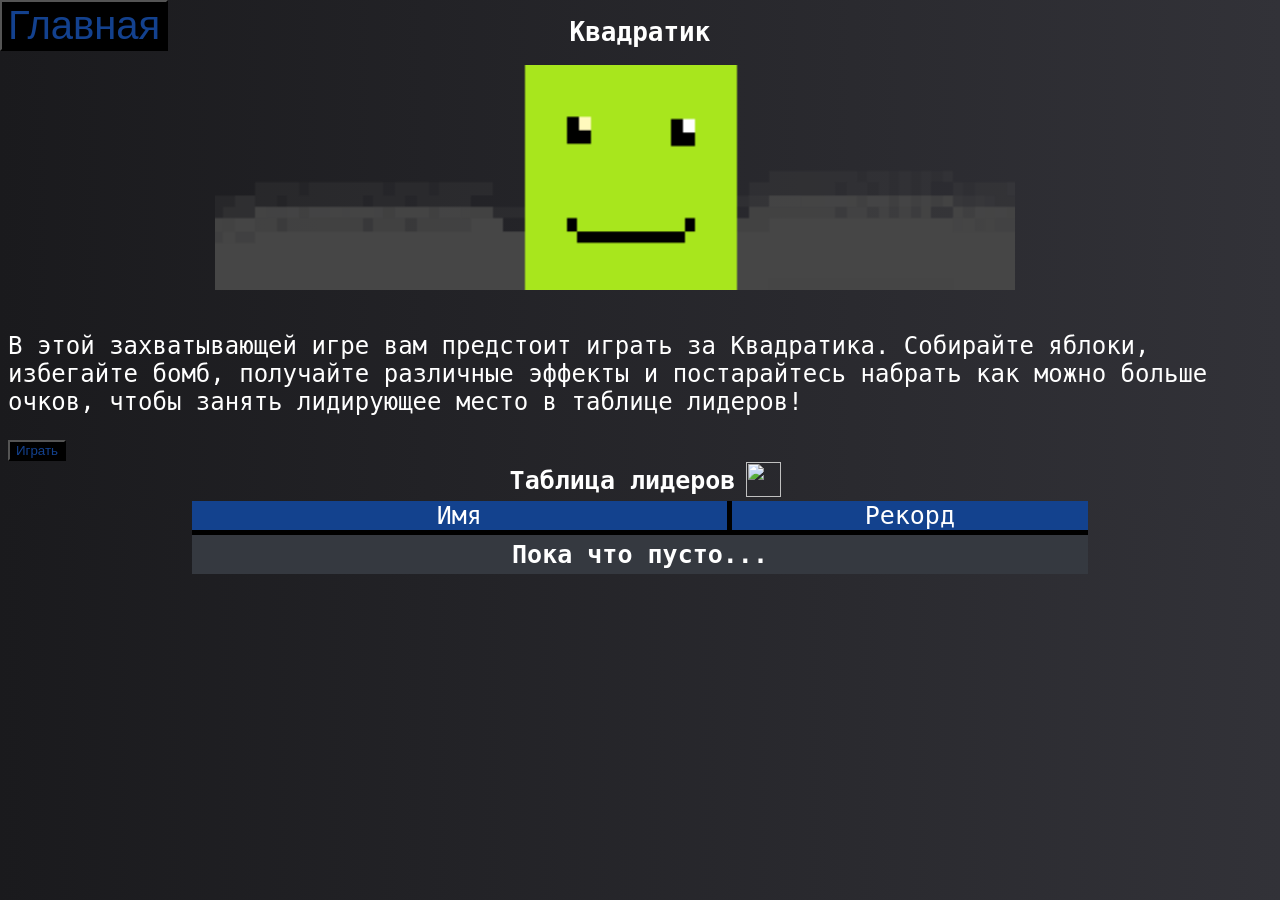
==== kvadratik/main/index.html @ 4a81b00a "Начало" ====
<!doctype html>
<html lang="ru">
<head>
    <title>Квадратик</title>
    <meta name="viewport" content="width=device-width, initial-scale=1">
    <link rel="stylesheet" href="style.css">
</head>
<body>
    <button onclick="back()" id="back">Главная</button>
    <main>
        <h1>Квадратик</h1>
        <div class="preview">
            <img id="preview" src="/kvadratik/images/preview.png">
        </div>
        <br>
        <p>В этой захватывающей игре вам предстоит играть за Квадратика. Собирайте яблоки, избегайте бомб, получайте различные эффекты и постарайтесь набрать как можно больше очков, чтобы занять лидирующее место в таблице лидеров!</p>
        <button onclick="play()">Играть</button>

        <div class="titleTable">
            <h3>Таблица лидеров</h3>
            <button onclick="info()">
                <img src="/clicker/images/info.png">
            </button>
        </div>

        <div class="table">
            <div class="mainLine">
                <div class="mainName">Имя</div>
                <div class="mainScore">Рекорд</div>
            </div>
            <h3 id="empty">Пока что пусто...</h3>
        </div>

        <div class="menuInfo">
            <button class="exit" onclick="exit()">
                <img src="/clicker/images/exit.png">
            </button>
            <h2>Как попасть в таблицу лидеров?</h2>
            <p>1) Сделайте скриншот, подтверждающий ваш рекорд</p>
            <p>2) Отправьте скриншот в Телеграм владельца сайта или в наш телеграм-канал (ссылки есть на главной странице)</p>
            <p>3) Туда же напишите имя, под которым вас нужно записать</p>
            <strong><p>Рекорд можно перезаписать на то же имя, если он стал больше</p></strong>
            <button onclick="exit()">Понятно</button>
        </div>
    </main>
    <div class="overlay"></div>
    <script src="script.js"></script>
    <script src="/main/common.js"></script>
</body>
</html>
---- kvadratik/main/style.css ----
body {
    color: white;
    font-family: monospace;
    background: linear-gradient(90deg, rgb(26, 26, 29) 0%, rgb(50, 50, 56) 100%);
}

h1, h2 {
    text-align: center;
}

h2 {
    font-size: 23px;
}

h3 {
    display: inline-block;
    font-size: 25px;
    margin: 5px;
}

button {
    background-color: black;
    color: rgb(19, 65, 142);  
    cursor: pointer;
}

#back {
    font-size: 40px;
    position: absolute;
    left: 0;
    top: 0;
}

p {
    font-size: 24px;
}

a {
    color: rgb(3, 79, 200);
}

a:hover {
    color: rgb(226, 8, 8);
}

.preview {
    text-align: center;
    width: 100%;
}

#preview {
    width: 800px;
    height: 225px;
    position: relative;
    right: 25px;
}

/*Заголовок таблицы*/
.titleTable {
    display: flex;
    width: 100%;
    justify-content: center;
    align-items: center;
}

.titleTable button {
    background-color: transparent;
    border: none;
    width: 35px;
}

.titleTable img {
    width: 35px;
    height: 35px;
}

/*Таблица*/
.table {
    background-color: rgb(53, 57, 64);
    width: 70%;
    position: absolute;
    left: 50%;
    transform: translateX(-50%);
    display: flex;
    flex-direction: column;
}

.mainLine {
    background-color: rgb(19, 66, 142);
    font-size: 25px;
    display: flex;
    border-bottom: solid 5px black;
}

.mainName {
    width: 60%;
    text-align: center;
    border-right: solid 5px black;
}

#empty {
    text-align: center;
}

.mainScore {
    width: 40%;
    text-align: center;
}

.border {
    background-color: black;
    width: 5px;
    height: 100%;
    position: absolute;
    left: 60%
}

.line {
    display: flex;
    border-bottom: solid 5px black;
}

.names {
    width: 60%;
    font-size: 24px;
}

.scores {
    width: 40%;
    font-size: 24px;
    text-align: center;
}

/*Информация*/
.menuInfo {
    display: none;
    position: fixed;
    background-color: rgb(41, 43, 44);
    z-index: 5;
    text-align: center;
    width: 800px;
    left: 50%;
    transform: translate(-50%, -50%);
    top: 50%;
    padding: 0 3% 1% 2%;
}

.menuInfo button {
    font-size: 30px;
}

.menuInfo p {
    text-align: start;
}

.exit {
    position: absolute;
    top: 0;
    right: 0;
    border: none;
    width: 46px;
    height: 42px;
}


.exit img {
    width: 35px;
    height: 35px;
}

.overlay {
    display: none;
    position: fixed;
    left: 0;
    top: 0;
    background-color: rgb(0, 0, 0, 0.7);
    z-index: 2;
    width: 100%;
    height: 100%;
}

/*Адаптация под телефоны*/
@media (max-width: 999px) {
    #back {
        font-size: 30px;
    }

    main {
        position: relative;
        top: 24px;
    }

    button:active {
        background-color: rgb(19, 65, 142);
        color: black;
    }

    p {
        font-size: 18px;
    }

    h3 {
        font-size: 20px;
    }

    #preview {
        width: 100%;
        height: 100px;
        right: 0;
    }

    .table {
        width: 100%;
    }

    .exit {
        width: 43px;
        height: 40px;
    }

    .exit img {
        width: 30px;
        height: 30px;
    }

    .menuInfo {
        width: 90%;
        left: 50%;
        transform: translateX(-50%);
        top: 15%;
        padding: 7% 3% 3% 3%;
    }
    
    .menuInfo button {
        font-size: 24px;
    }
}

/*Окраска кнопок при наведении курсора на ПК*/
@media (min-width: 1000px) {
    button:hover {
        background-color: rgb(19, 65, 142);
        color: black;
    }
}
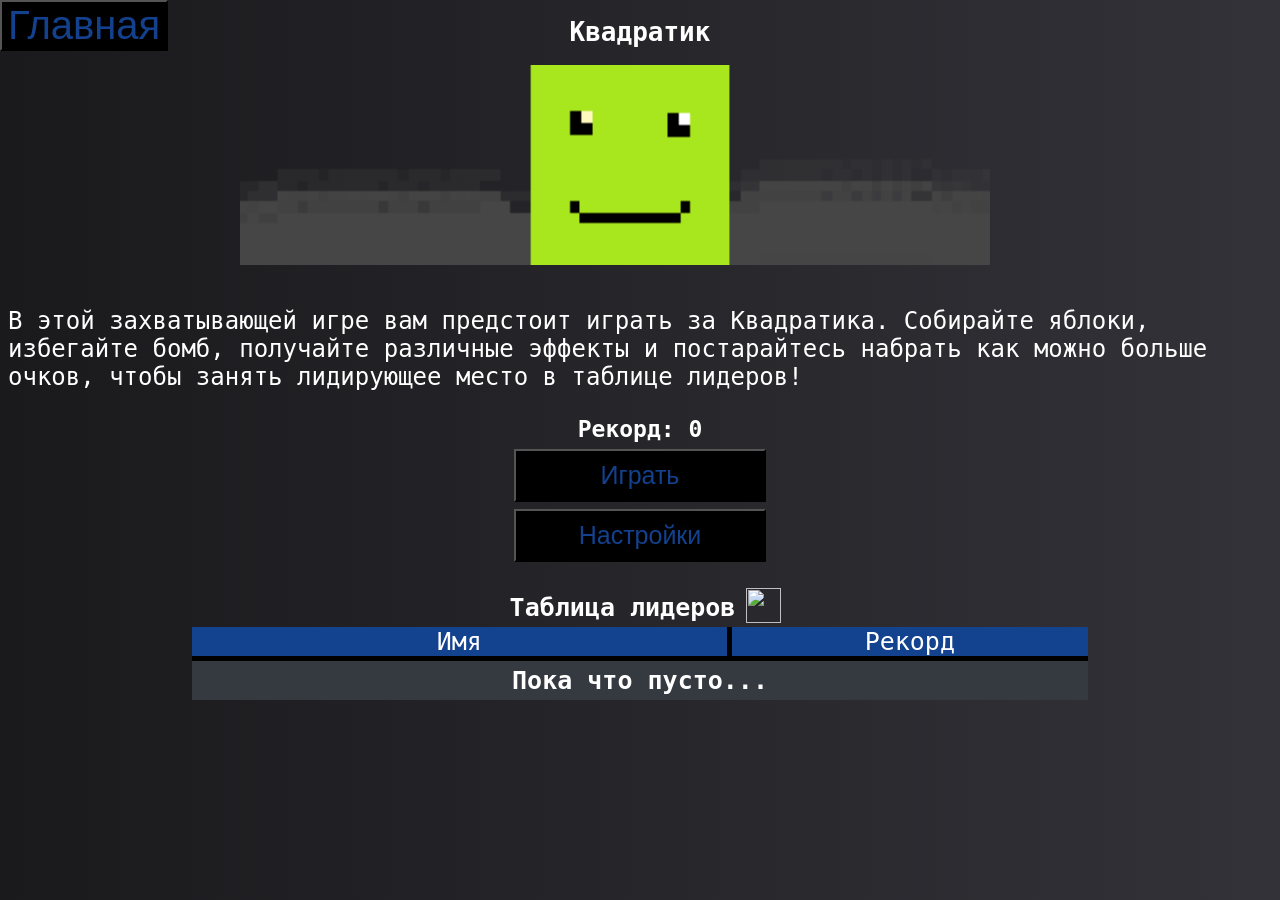
==== commit 718e0751: "Add files via upload" ====
--- a/kvadratik/main/index.html
+++ b/kvadratik/main/index.html
@@ -1,50 +1,77 @@
-<!doctype html>
-<html lang="ru">
-<head>
-    <title>Квадратик</title>
-    <meta name="viewport" content="width=device-width, initial-scale=1">
-    <link rel="stylesheet" href="style.css">
-</head>
-<body>
-    <button onclick="back()" id="back">Главная</button>
-    <main>
-        <h1>Квадратик</h1>
-        <div class="preview">
-            <img id="preview" src="/kvadratik/images/preview.png">
-        </div>
-        <br>
-        <p>В этой захватывающей игре вам предстоит играть за Квадратика. Собирайте яблоки, избегайте бомб, получайте различные эффекты и постарайтесь набрать как можно больше очков, чтобы занять лидирующее место в таблице лидеров!</p>
-        <button onclick="play()">Играть</button>
-
-        <div class="titleTable">
-            <h3>Таблица лидеров</h3>
-            <button onclick="info()">
-                <img src="/clicker/images/info.png">
-            </button>
-        </div>
-
-        <div class="table">
-            <div class="mainLine">
-                <div class="mainName">Имя</div>
-                <div class="mainScore">Рекорд</div>
-            </div>
-            <h3 id="empty">Пока что пусто...</h3>
-        </div>
-
-        <div class="menuInfo">
-            <button class="exit" onclick="exit()">
-                <img src="/clicker/images/exit.png">
-            </button>
-            <h2>Как попасть в таблицу лидеров?</h2>
-            <p>1) Сделайте скриншот, подтверждающий ваш рекорд</p>
-            <p>2) Отправьте скриншот в Телеграм владельца сайта или в наш телеграм-канал (ссылки есть на главной странице)</p>
-            <p>3) Туда же напишите имя, под которым вас нужно записать</p>
-            <strong><p>Рекорд можно перезаписать на то же имя, если он стал больше</p></strong>
-            <button onclick="exit()">Понятно</button>
-        </div>
-    </main>
-    <div class="overlay"></div>
-    <script src="script.js"></script>
-    <script src="/main/common.js"></script>
-</body>
+<!doctype html>
+<html lang="ru">
+<head>
+    <title>Квадратик</title>
+    <meta name="viewport" content="width=device-width, initial-scale=1">
+    <link rel="stylesheet" href="style.css">
+</head>
+<body>
+    <button onclick="back()" id="back">Главная</button>
+    <main>
+        <h1>Квадратик</h1>
+        <div class="preview">
+            <img id="preview" src="/kvadratik/images/preview.png">
+        </div>
+        <br>
+        <p>В этой захватывающей игре вам предстоит играть за Квадратика. Собирайте яблоки, избегайте бомб, получайте различные эффекты и постарайтесь набрать как можно больше очков, чтобы занять лидирующее место в таблице лидеров!</p>
+        <div class="playAndScore">
+            <h4></h4>
+            <button onclick="play()">Играть</button>
+            <button onclick="settings()">Настройки</button>
+        </div>
+
+        <!--Таблица лидеров-->
+        <div class="titleTable">
+            <h3>Таблица лидеров</h3>
+            <button onclick="info()">
+                <img src="/clicker/images/info.png">
+            </button>
+        </div>
+
+        <div class="table">
+            <div class="mainLine">
+                <div class="mainName">Имя</div>
+                <div class="mainScore">Рекорд</div>
+            </div>
+            <h3 id="empty">Пока что пусто...</h3>
+        </div>
+
+        <!--Информационное меню-->
+        <div class="menuInfo">
+            <button class="exit" onclick="exitInfo()">
+                <img src="/clicker/images/exit.png">
+            </button>
+            <h2>Как попасть в таблицу лидеров?</h2>
+            <p>1) Сделайте скриншот, подтверждающий ваш рекорд</p>
+            <p>2) Отправьте скриншот в Телеграм владельца сайта или в наш телеграм-канал (ссылки есть на главной странице)</p>
+            <p>3) Туда же напишите имя, под которым вас нужно записать</p>
+            <strong><p>Рекорд можно перезаписать на то же имя, если он стал больше</p></strong>
+            <button onclick="exitInfo()">Понятно</button>
+        </div>
+
+        <!--Настройки-->
+        <div class="settings">
+            <button class="exit" onclick="exitSettings()">
+                <img src="/clicker/images/exit.png">
+            </button>
+            <h2>Настройки</h2>
+            <label>Обратный отсчёт при старте:</label>
+            <select name="countdownWithStarting" onchange="countdownWithStarting()">
+                <option select>Включён</option>
+                <option>Отключён</option>
+            </select>
+
+            <br>
+
+            <label>Музыка:</label>
+            <select name="music" onchange="music()">
+                <option select>Включена</option>
+                <option select>Отключена</option>
+            </select>
+        </div>
+    </main>
+    <div class="overlay"></div>
+    <script src="script.js"></script>
+    <script src="/main/common.js"></script>
+</body>
 </html>
--- a/kvadratik/main/style.css
+++ b/kvadratik/main/style.css
@@ -1,245 +1,313 @@
-body {
-    color: white;
-    font-family: monospace;
-    background: linear-gradient(90deg, rgb(26, 26, 29) 0%, rgb(50, 50, 56) 100%);
-}
-
-h1, h2 {
-    text-align: center;
-}
-
-h2 {
-    font-size: 23px;
-}
-
-h3 {
-    display: inline-block;
-    font-size: 25px;
-    margin: 5px;
-}
-
-button {
-    background-color: black;
-    color: rgb(19, 65, 142);  
-    cursor: pointer;
-}
-
-#back {
-    font-size: 40px;
-    position: absolute;
-    left: 0;
-    top: 0;
-}
-
-p {
-    font-size: 24px;
-}
-
-a {
-    color: rgb(3, 79, 200);
-}
-
-a:hover {
-    color: rgb(226, 8, 8);
-}
-
-.preview {
-    text-align: center;
-    width: 100%;
-}
-
-#preview {
-    width: 800px;
-    height: 225px;
-    position: relative;
-    right: 25px;
-}
-
-/*Заголовок таблицы*/
-.titleTable {
-    display: flex;
-    width: 100%;
-    justify-content: center;
-    align-items: center;
-}
-
-.titleTable button {
-    background-color: transparent;
-    border: none;
-    width: 35px;
-}
-
-.titleTable img {
-    width: 35px;
-    height: 35px;
-}
-
-/*Таблица*/
-.table {
-    background-color: rgb(53, 57, 64);
-    width: 70%;
-    position: absolute;
-    left: 50%;
-    transform: translateX(-50%);
-    display: flex;
-    flex-direction: column;
-}
-
-.mainLine {
-    background-color: rgb(19, 66, 142);
-    font-size: 25px;
-    display: flex;
-    border-bottom: solid 5px black;
-}
-
-.mainName {
-    width: 60%;
-    text-align: center;
-    border-right: solid 5px black;
-}
-
-#empty {
-    text-align: center;
-}
-
-.mainScore {
-    width: 40%;
-    text-align: center;
-}
-
-.border {
-    background-color: black;
-    width: 5px;
-    height: 100%;
-    position: absolute;
-    left: 60%
-}
-
-.line {
-    display: flex;
-    border-bottom: solid 5px black;
-}
-
-.names {
-    width: 60%;
-    font-size: 24px;
-}
-
-.scores {
-    width: 40%;
-    font-size: 24px;
-    text-align: center;
-}
-
-/*Информация*/
-.menuInfo {
-    display: none;
-    position: fixed;
-    background-color: rgb(41, 43, 44);
-    z-index: 5;
-    text-align: center;
-    width: 800px;
-    left: 50%;
-    transform: translate(-50%, -50%);
-    top: 50%;
-    padding: 0 3% 1% 2%;
-}
-
-.menuInfo button {
-    font-size: 30px;
-}
-
-.menuInfo p {
-    text-align: start;
-}
-
-.exit {
-    position: absolute;
-    top: 0;
-    right: 0;
-    border: none;
-    width: 46px;
-    height: 42px;
-}
-
-
-.exit img {
-    width: 35px;
-    height: 35px;
-}
-
-.overlay {
-    display: none;
-    position: fixed;
-    left: 0;
-    top: 0;
-    background-color: rgb(0, 0, 0, 0.7);
-    z-index: 2;
-    width: 100%;
-    height: 100%;
-}
-
-/*Адаптация под телефоны*/
-@media (max-width: 999px) {
-    #back {
-        font-size: 30px;
-    }
-
-    main {
-        position: relative;
-        top: 24px;
-    }
-
-    button:active {
-        background-color: rgb(19, 65, 142);
-        color: black;
-    }
-
-    p {
-        font-size: 18px;
-    }
-
-    h3 {
-        font-size: 20px;
-    }
-
-    #preview {
-        width: 100%;
-        height: 100px;
-        right: 0;
-    }
-
-    .table {
-        width: 100%;
-    }
-
-    .exit {
-        width: 43px;
-        height: 40px;
-    }
-
-    .exit img {
-        width: 30px;
-        height: 30px;
-    }
-
-    .menuInfo {
-        width: 90%;
-        left: 50%;
-        transform: translateX(-50%);
-        top: 15%;
-        padding: 7% 3% 3% 3%;
-    }
-    
-    .menuInfo button {
-        font-size: 24px;
-    }
-}
-
-/*Окраска кнопок при наведении курсора на ПК*/
-@media (min-width: 1000px) {
-    button:hover {
-        background-color: rgb(19, 65, 142);
-        color: black;
-    }
-}+body {
+    color: white;
+    font-family: monospace;
+    background: linear-gradient(90deg, rgb(26, 26, 29) 0%, rgb(50, 50, 56) 100%);
+}
+
+h1, h2 {
+    text-align: center;
+}
+
+h2 {
+    font-size: 23px;
+}
+
+h3 {
+    display: inline-block;
+    font-size: 25px;
+    margin: 5px;
+}
+
+h4 {
+    font-size: 23px;
+    margin: 0;
+}
+
+button {
+    background-color: black;
+    color: rgb(19, 65, 142);  
+    cursor: pointer;
+}
+
+label {
+    font-size: 22px;
+}
+
+select {
+    font-size: 22px;
+    background-color: white;
+}
+
+select:hover {
+    cursor: pointer;
+}
+
+#back {
+    font-size: 40px;
+    position: absolute;
+    left: 0;
+    top: 0;
+}
+
+p {
+    font-size: 24px;
+}
+
+a {
+    color: rgb(3, 79, 200);
+}
+
+a:hover {
+    color: rgb(226, 8, 8);
+}
+
+.preview {
+    text-align: center;
+    width: 100%;
+}
+
+#preview {
+    width: 750px;
+    height: 200px;
+    position: relative;
+    right: 25px;
+}
+
+/* Кнопки и рекорд */
+.playAndScore {
+    display: flex;
+    flex-direction: column;
+    justify-content: center;
+    align-items: center;
+    width: 100%;
+    margin: 2% 0 2% 0;
+    gap: 7px;
+}
+
+.playAndScore button {
+    font-size: 25px;
+    width: 20%;
+    padding: 10px;
+}
+
+/* Настройки */
+.settings {
+    display: none;
+    background-color: rgb(41, 43, 44);
+    width: 50%;
+    min-height: 30%;
+    z-index: 5;
+    position: fixed;
+    left: 50%;
+    top: 50%;
+    transform: translate(-50%, -50%);
+    padding: 0 3% 1% 2%;
+}
+
+/* Заголовок таблицы */
+.titleTable {
+    display: flex;
+    width: 100%;
+    justify-content: center;
+    align-items: center;
+}
+
+.titleTable button {
+    background-color: transparent;
+    border: none;
+    width: 35px;
+}
+
+.titleTable img {
+    width: 35px;
+    height: 35px;
+}
+
+/* Таблица */
+.table {
+    background-color: rgb(53, 57, 64);
+    width: 70%;
+    position: absolute;
+    left: 50%;
+    transform: translateX(-50%);
+    display: flex;
+    flex-direction: column;
+}
+
+.mainLine {
+    background-color: rgb(19, 66, 142);
+    font-size: 25px;
+    display: flex;
+    border-bottom: solid 5px black;
+}
+
+.mainName {
+    width: 60%;
+    text-align: center;
+    border-right: solid 5px black;
+}
+
+#empty {
+    text-align: center;
+}
+
+.mainScore {
+    width: 40%;
+    text-align: center;
+}
+
+.border {
+    background-color: black;
+    width: 5px;
+    height: 100%;
+    position: absolute;
+    left: 60%
+}
+
+.line {
+    display: flex;
+    border-bottom: solid 5px black;
+}
+
+.names {
+    width: 60%;
+    font-size: 24px;
+}
+
+.scores {
+    width: 40%;
+    font-size: 24px;
+    text-align: center;
+}
+
+/* Информация */
+.menuInfo {
+    display: none;
+    position: fixed;
+    background-color: rgb(41, 43, 44);
+    z-index: 5;
+    text-align: center;
+    width: 50%;
+    left: 50%;
+    transform: translate(-50%, -50%);
+    top: 50%;
+    padding: 0 3% 1% 2%;
+}
+
+.menuInfo button {
+    font-size: 30px;
+}
+
+.menuInfo p {
+    text-align: start;
+}
+
+.exit {
+    position: absolute;
+    top: 0;
+    right: 0;
+    border: none;
+    width: 46px;
+    height: 42px;
+}
+
+.exit img {
+    width: 35px;
+    height: 35px;
+}
+
+.overlay {
+    display: none;
+    position: fixed;
+    left: 0;
+    top: 0;
+    background-color: rgb(0, 0, 0, 0.7);
+    z-index: 2;
+    width: 100%;
+    height: 100%;
+}
+
+/* Адаптация под телефоны */
+@media (max-width: 999px) {
+    #back {
+        font-size: 30px;
+    }
+
+    main {
+        position: relative;
+        top: 24px;
+    }
+
+    button:active {
+        background-color: rgb(19, 65, 142);
+        color: black;
+    }
+
+    p {
+        font-size: 18px;
+        margin: 1px;
+    }
+
+    h3 {
+        font-size: 20px;
+    }
+
+    h4 {
+        font-size: 21px;
+        margin: 5px;
+    }
+
+    .playAndScore button {
+        font-size: 22px;
+        width: 50%;
+    }
+
+    .settings {
+        width: 70%;
+        min-height: 50%;
+    }
+
+    .settings select {
+        margin-top: 7px;
+    }
+
+    #preview {
+        width: 100%;
+        height: 100px;
+        right: 0;
+    }
+
+    .table {
+        width: 100%;
+    }
+
+    .exit {
+        width: 43px;
+        height: 40px;
+    }
+
+    .exit img {
+        width: 30px;
+        height: 30px;
+    }
+
+    .menuInfo {
+        width: 90%;
+        left: 50%;
+        transform: translateX(-50%);
+        top: 15%;
+        padding: 7% 3% 3% 3%;
+    }
+    
+    .menuInfo button {
+        font-size: 24px;
+    }
+}
+
+/* Окраска кнопок при наведении курсора на ПК */
+@media (min-width: 1000px) {
+    button:hover {
+        background-color: rgb(19, 65, 142);
+        color: black;
+    }
+}
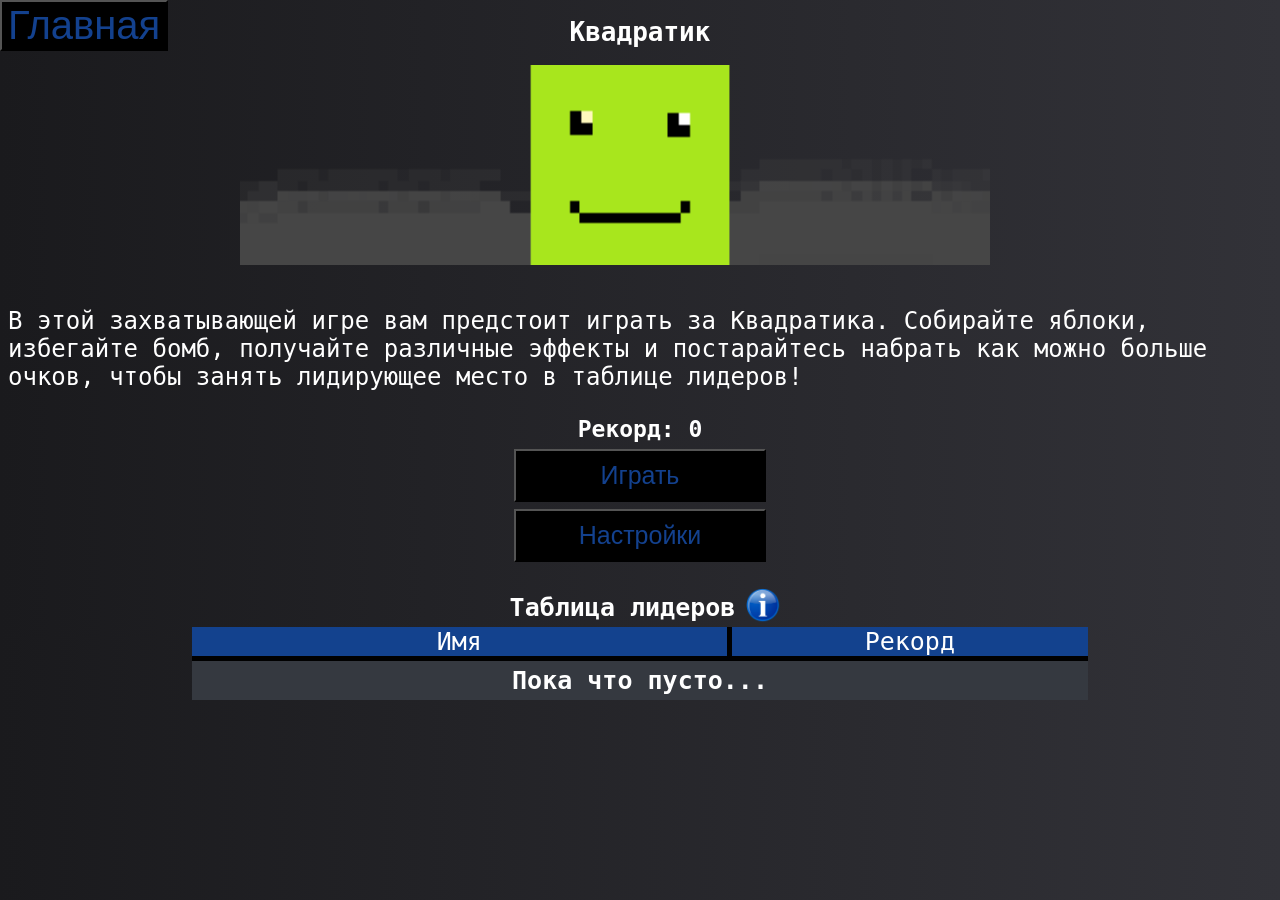
==== commit 25bac255: "Update index.html" ====
--- a/kvadratik/main/index.html
+++ b/kvadratik/main/index.html
@@ -24,7 +24,7 @@
         <div class="titleTable">
             <h3>Таблица лидеров</h3>
             <button onclick="info()">
-                <img src="/clicker/images/info.png">
+                <img src="/kvadratik/images/info.png">
             </button>
         </div>
 
@@ -52,7 +52,7 @@
         <!--Настройки-->
         <div class="settings">
             <button class="exit" onclick="exitSettings()">
-                <img src="/clicker/images/exit.png">
+                <img src="/kvadratik/images/exit.png">
             </button>
             <h2>Настройки</h2>
             <label>Обратный отсчёт при старте:</label>
@@ -74,4 +74,4 @@
     <script src="script.js"></script>
     <script src="/main/common.js"></script>
 </body>
-</html>+</html>
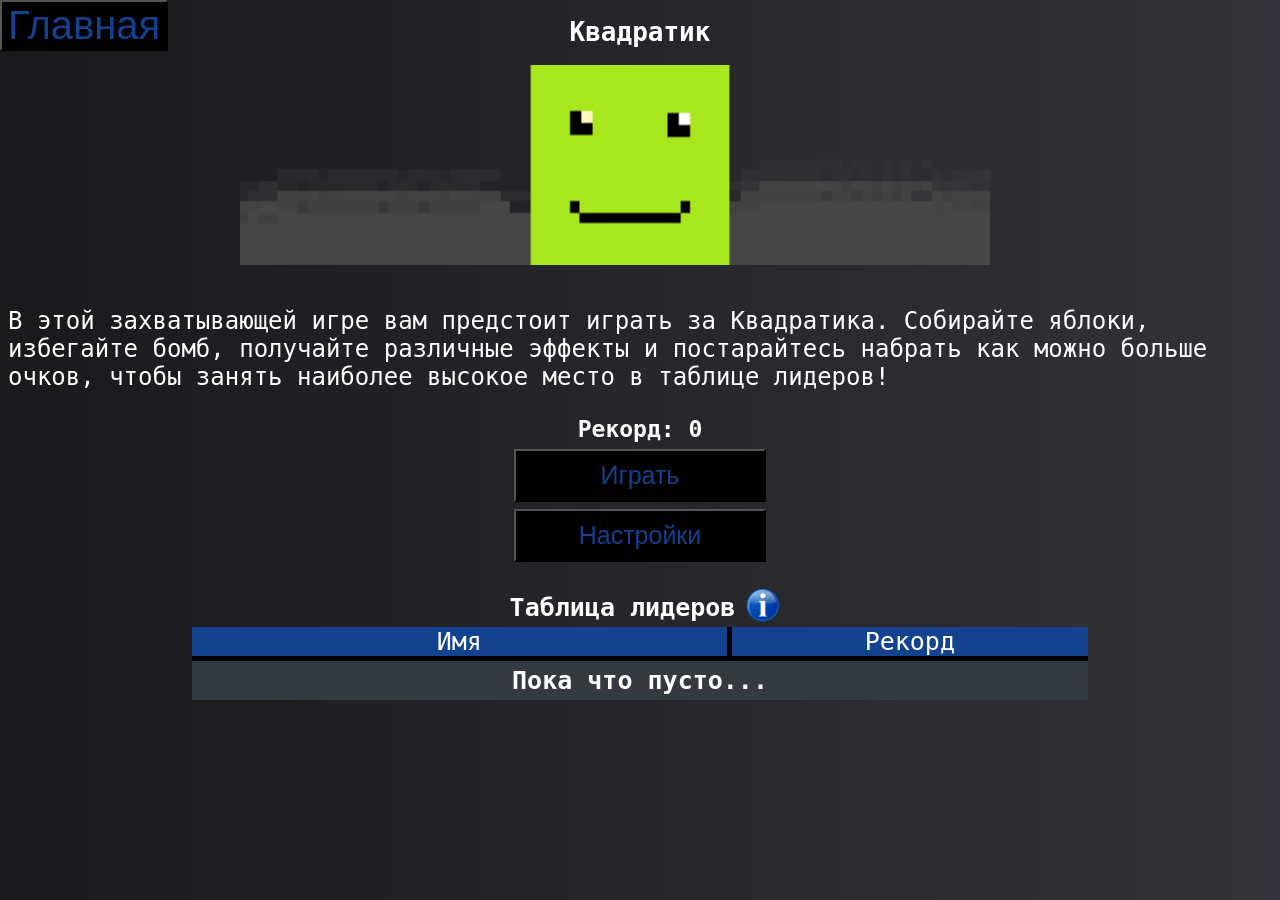
==== commit db289982: "Update index.html" ====
--- a/kvadratik/main/index.html
+++ b/kvadratik/main/index.html
@@ -13,7 +13,7 @@
             <img id="preview" src="/kvadratik/images/preview.png">
         </div>
         <br>
-        <p>В этой захватывающей игре вам предстоит играть за Квадратика. Собирайте яблоки, избегайте бомб, получайте различные эффекты и постарайтесь набрать как можно больше очков, чтобы занять лидирующее место в таблице лидеров!</p>
+        <p>В этой захватывающей игре вам предстоит играть за Квадратика. Собирайте яблоки, избегайте бомб, получайте различные эффекты и постарайтесь набрать как можно больше очков, чтобы занять наиболее высокое место в таблице лидеров!</p>
         <div class="playAndScore">
             <h4></h4>
             <button onclick="play()">Играть</button>
